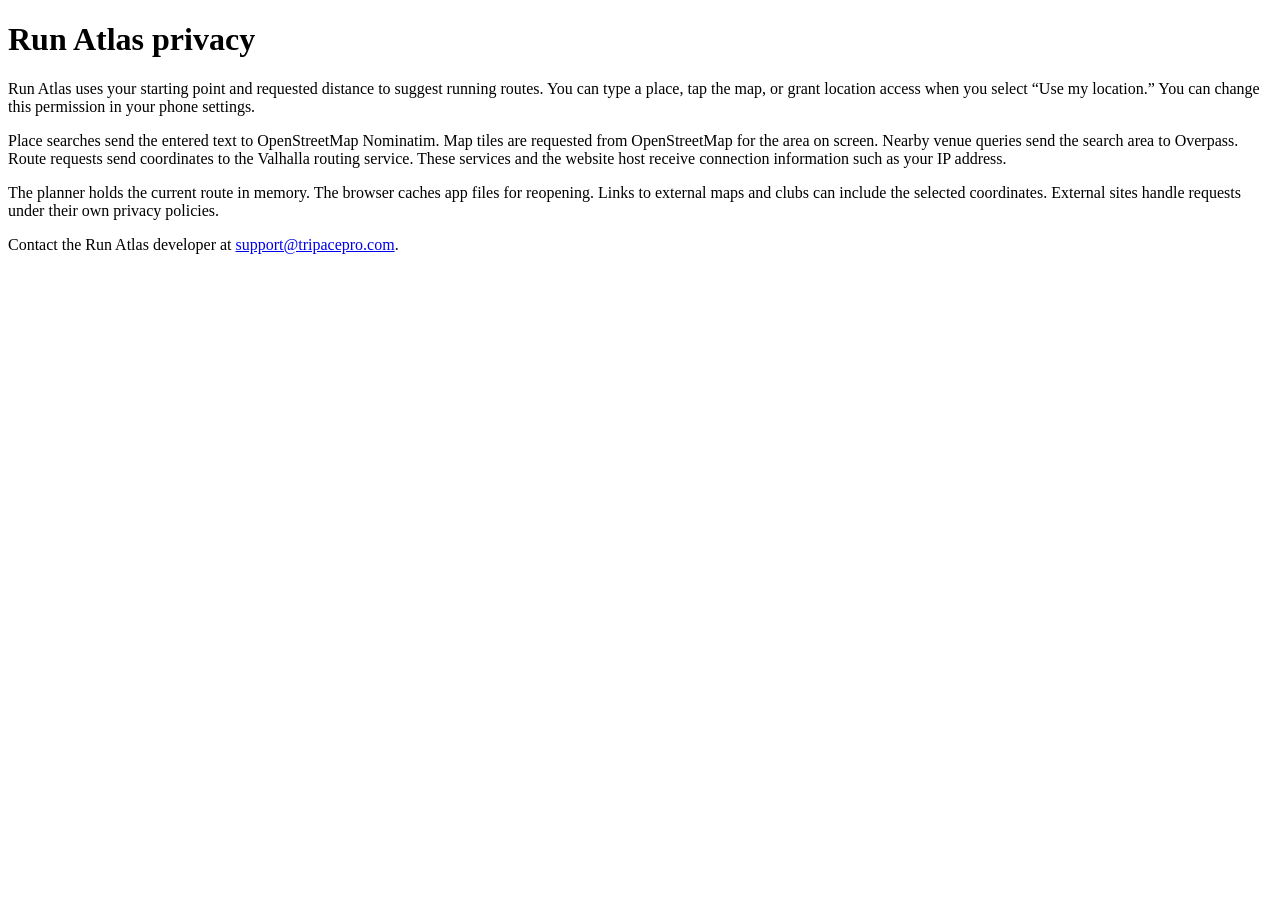
==== privacy.html @ 35ac3698 "Publish Run Atlas web app" ====
<!doctype html>
<html lang="en"><meta charset="utf-8"><meta name="viewport" content="width=device-width,initial-scale=1">
<title>Run Atlas privacy</title><main><h1>Run Atlas privacy</h1>
<p>Run Atlas uses your starting point and requested distance to suggest running routes. You can type a place, tap the map, or grant location access when you select “Use my location.” You can change this permission in your phone settings.</p>
<p>Place searches send the entered text to OpenStreetMap Nominatim. Map tiles are requested from OpenStreetMap for the area on screen. Nearby venue queries send the search area to Overpass. Route requests send coordinates to the Valhalla routing service. These services and the website host receive connection information such as your IP address.</p>
<p>The planner holds the current route in memory. The browser caches app files for reopening. Links to external maps and clubs can include the selected coordinates. External sites handle requests under their own privacy policies.</p>
<p>Contact the Run Atlas developer at <a href="mailto:support@tripacepro.com">support@tripacepro.com</a>.</p></main></html>
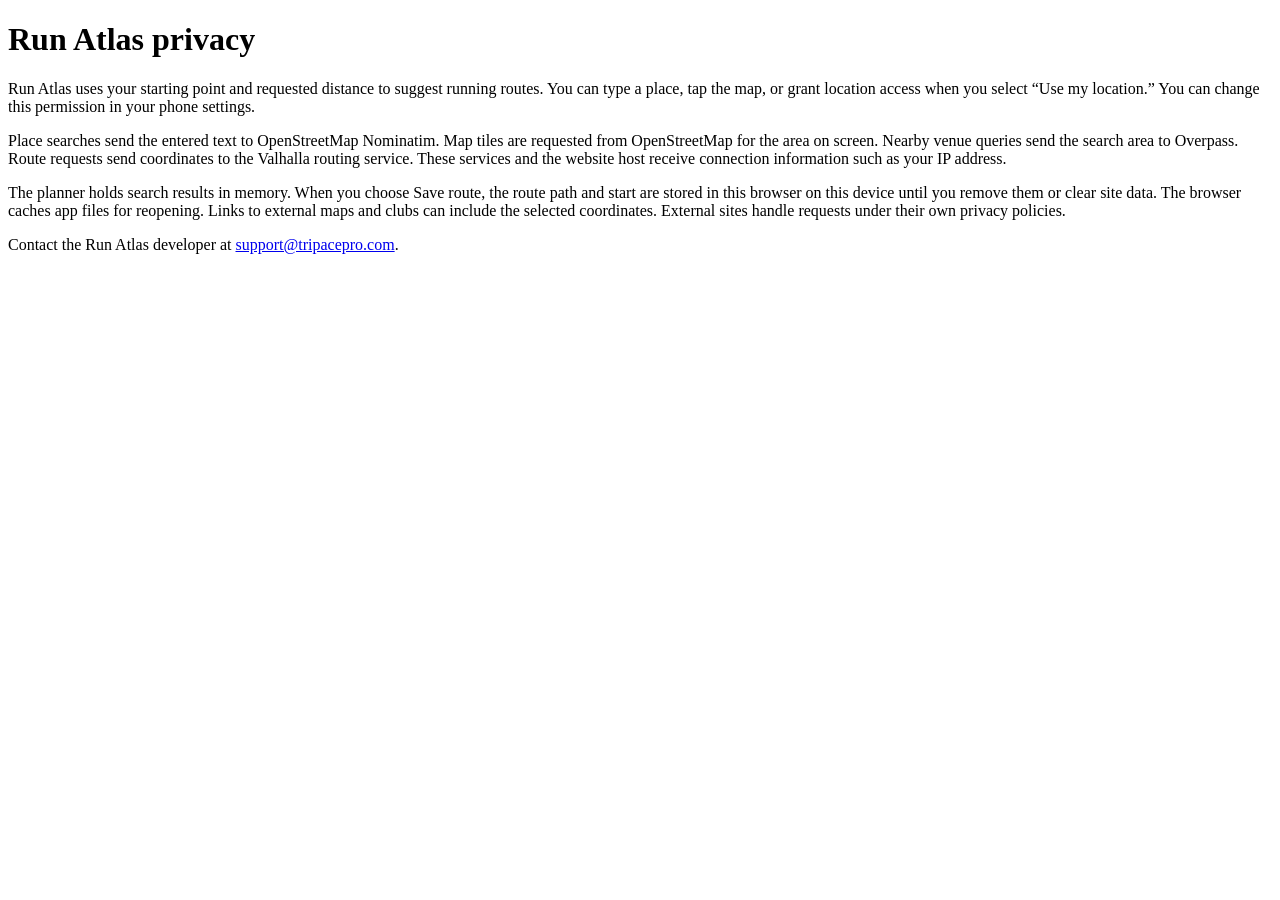
==== commit 1fb6e200: "Find runs from a description and save routes on device" ====
--- a/privacy.html
+++ b/privacy.html
@@ -3,5 +3,5 @@
 <title>Run Atlas privacy</title><main><h1>Run Atlas privacy</h1>
 <p>Run Atlas uses your starting point and requested distance to suggest running routes. You can type a place, tap the map, or grant location access when you select “Use my location.” You can change this permission in your phone settings.</p>
 <p>Place searches send the entered text to OpenStreetMap Nominatim. Map tiles are requested from OpenStreetMap for the area on screen. Nearby venue queries send the search area to Overpass. Route requests send coordinates to the Valhalla routing service. These services and the website host receive connection information such as your IP address.</p>
-<p>The planner holds the current route in memory. The browser caches app files for reopening. Links to external maps and clubs can include the selected coordinates. External sites handle requests under their own privacy policies.</p>
+<p>The planner holds search results in memory. When you choose Save route, the route path and start are stored in this browser on this device until you remove them or clear site data. The browser caches app files for reopening. Links to external maps and clubs can include the selected coordinates. External sites handle requests under their own privacy policies.</p>
 <p>Contact the Run Atlas developer at <a href="mailto:support@tripacepro.com">support@tripacepro.com</a>.</p></main></html>
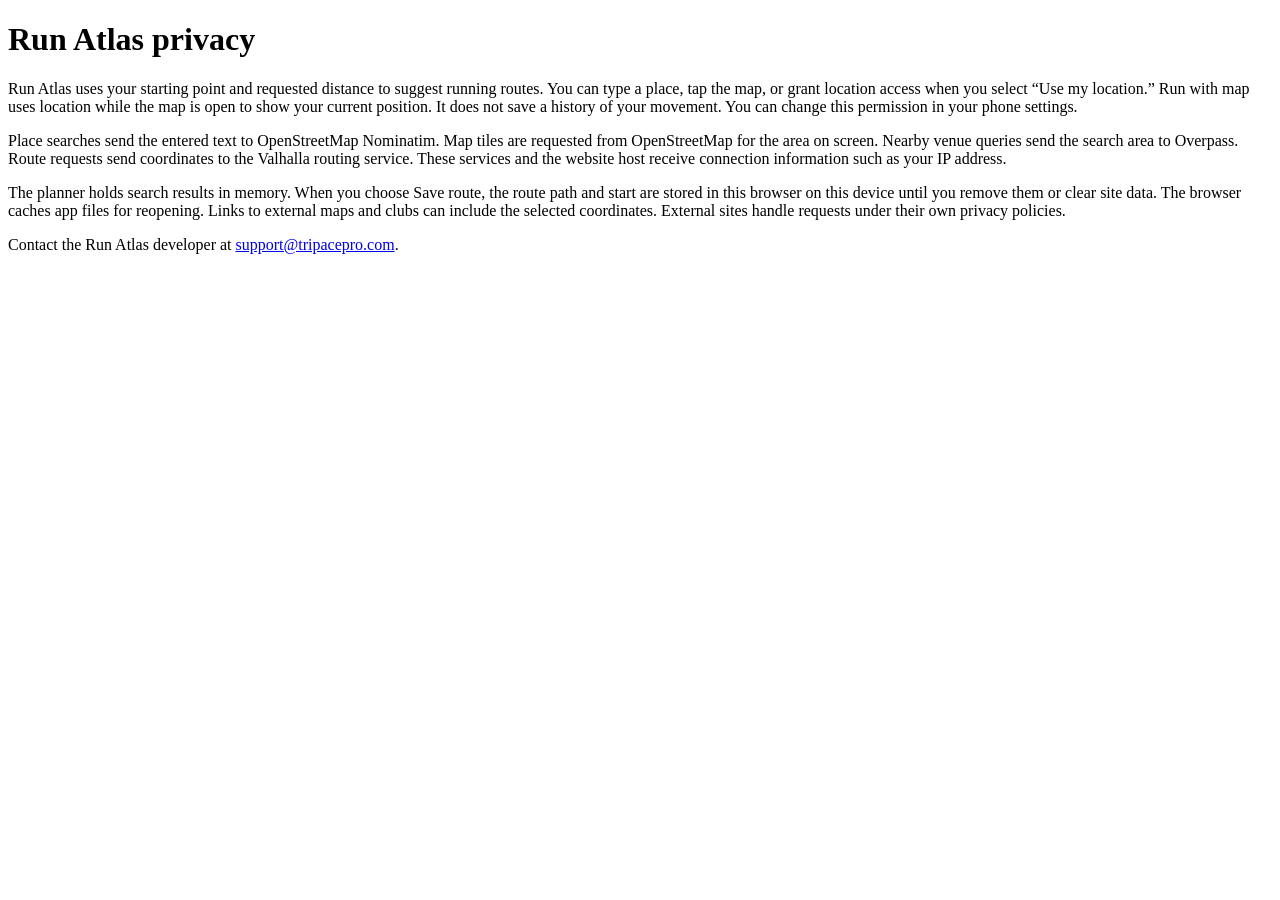
==== commit ae8cd75f: "Add live GPS map for running" ====
--- a/privacy.html
+++ b/privacy.html
@@ -1,7 +1,7 @@
 <!doctype html>
 <html lang="en"><meta charset="utf-8"><meta name="viewport" content="width=device-width,initial-scale=1">
 <title>Run Atlas privacy</title><main><h1>Run Atlas privacy</h1>
-<p>Run Atlas uses your starting point and requested distance to suggest running routes. You can type a place, tap the map, or grant location access when you select “Use my location.” You can change this permission in your phone settings.</p>
+<p>Run Atlas uses your starting point and requested distance to suggest running routes. You can type a place, tap the map, or grant location access when you select “Use my location.” Run with map uses location while the map is open to show your current position. It does not save a history of your movement. You can change this permission in your phone settings.</p>
 <p>Place searches send the entered text to OpenStreetMap Nominatim. Map tiles are requested from OpenStreetMap for the area on screen. Nearby venue queries send the search area to Overpass. Route requests send coordinates to the Valhalla routing service. These services and the website host receive connection information such as your IP address.</p>
 <p>The planner holds search results in memory. When you choose Save route, the route path and start are stored in this browser on this device until you remove them or clear site data. The browser caches app files for reopening. Links to external maps and clubs can include the selected coordinates. External sites handle requests under their own privacy policies.</p>
 <p>Contact the Run Atlas developer at <a href="mailto:support@tripacepro.com">support@tripacepro.com</a>.</p></main></html>
